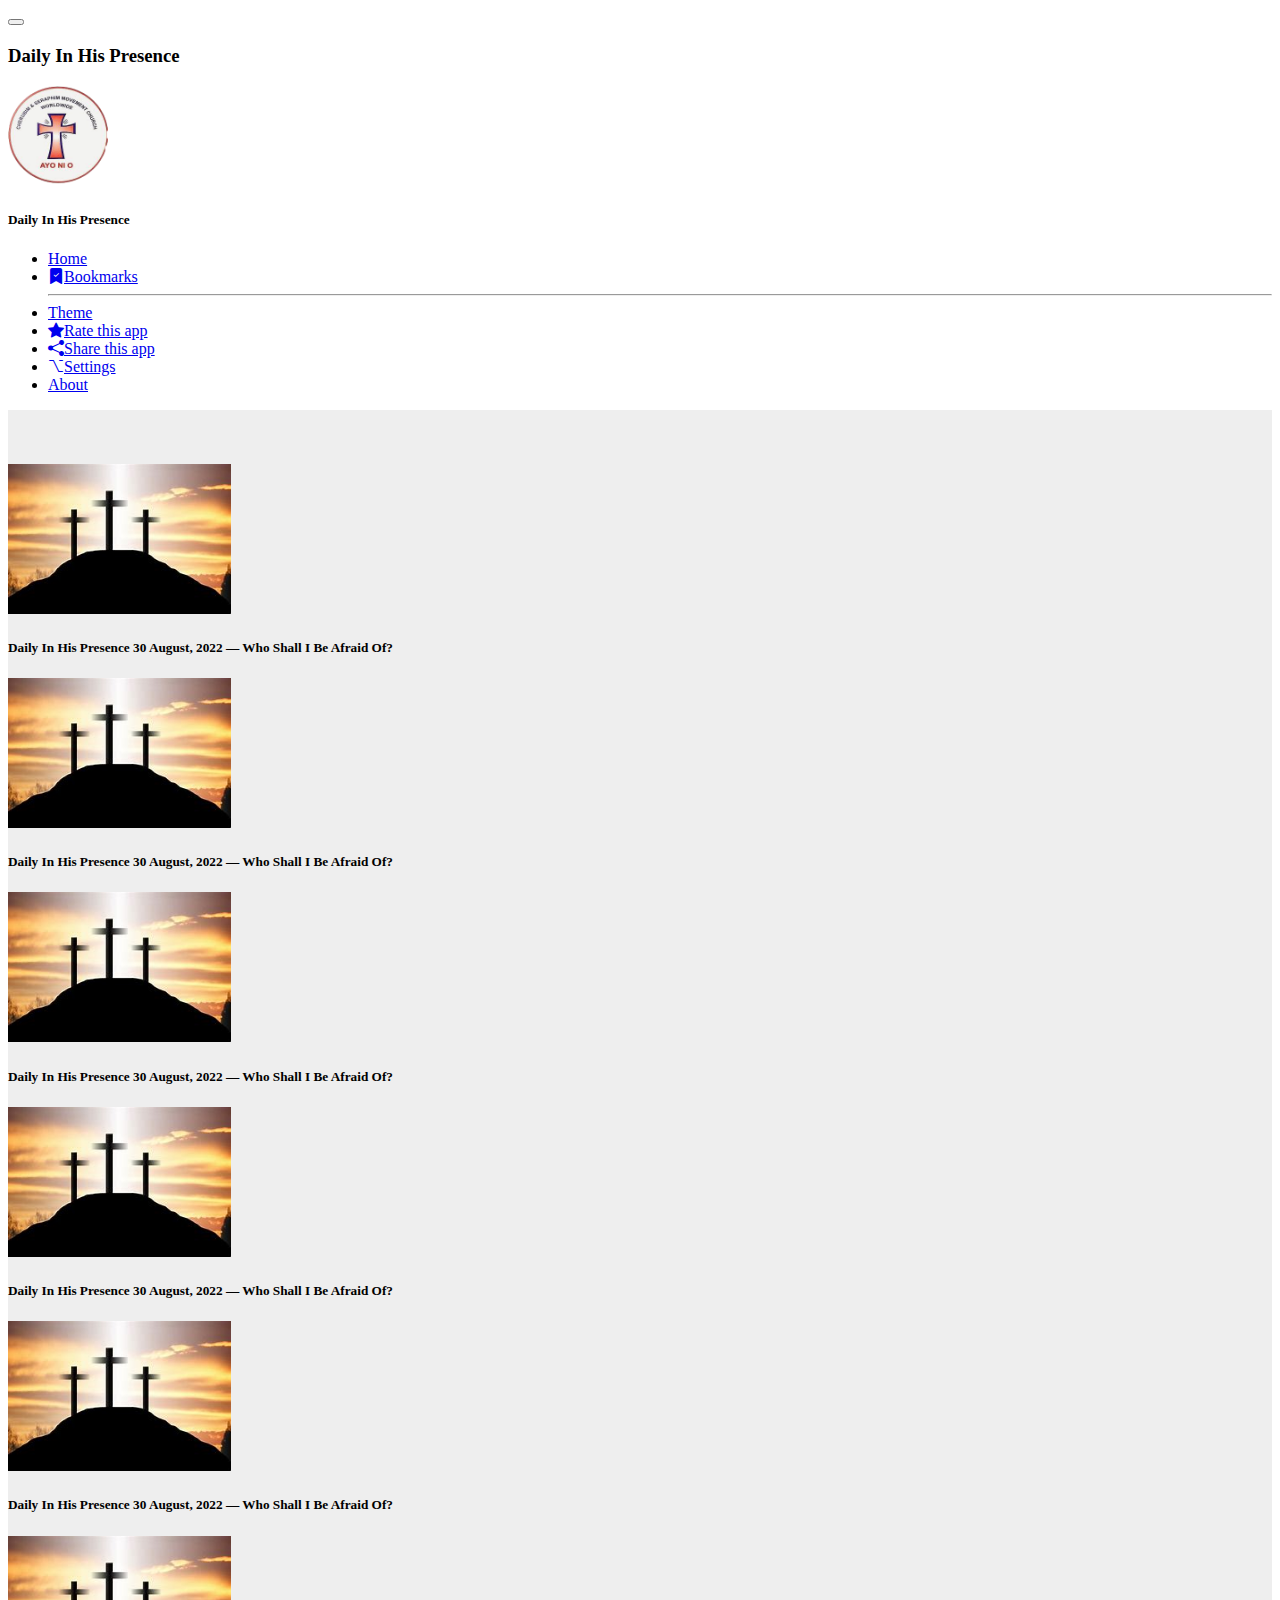
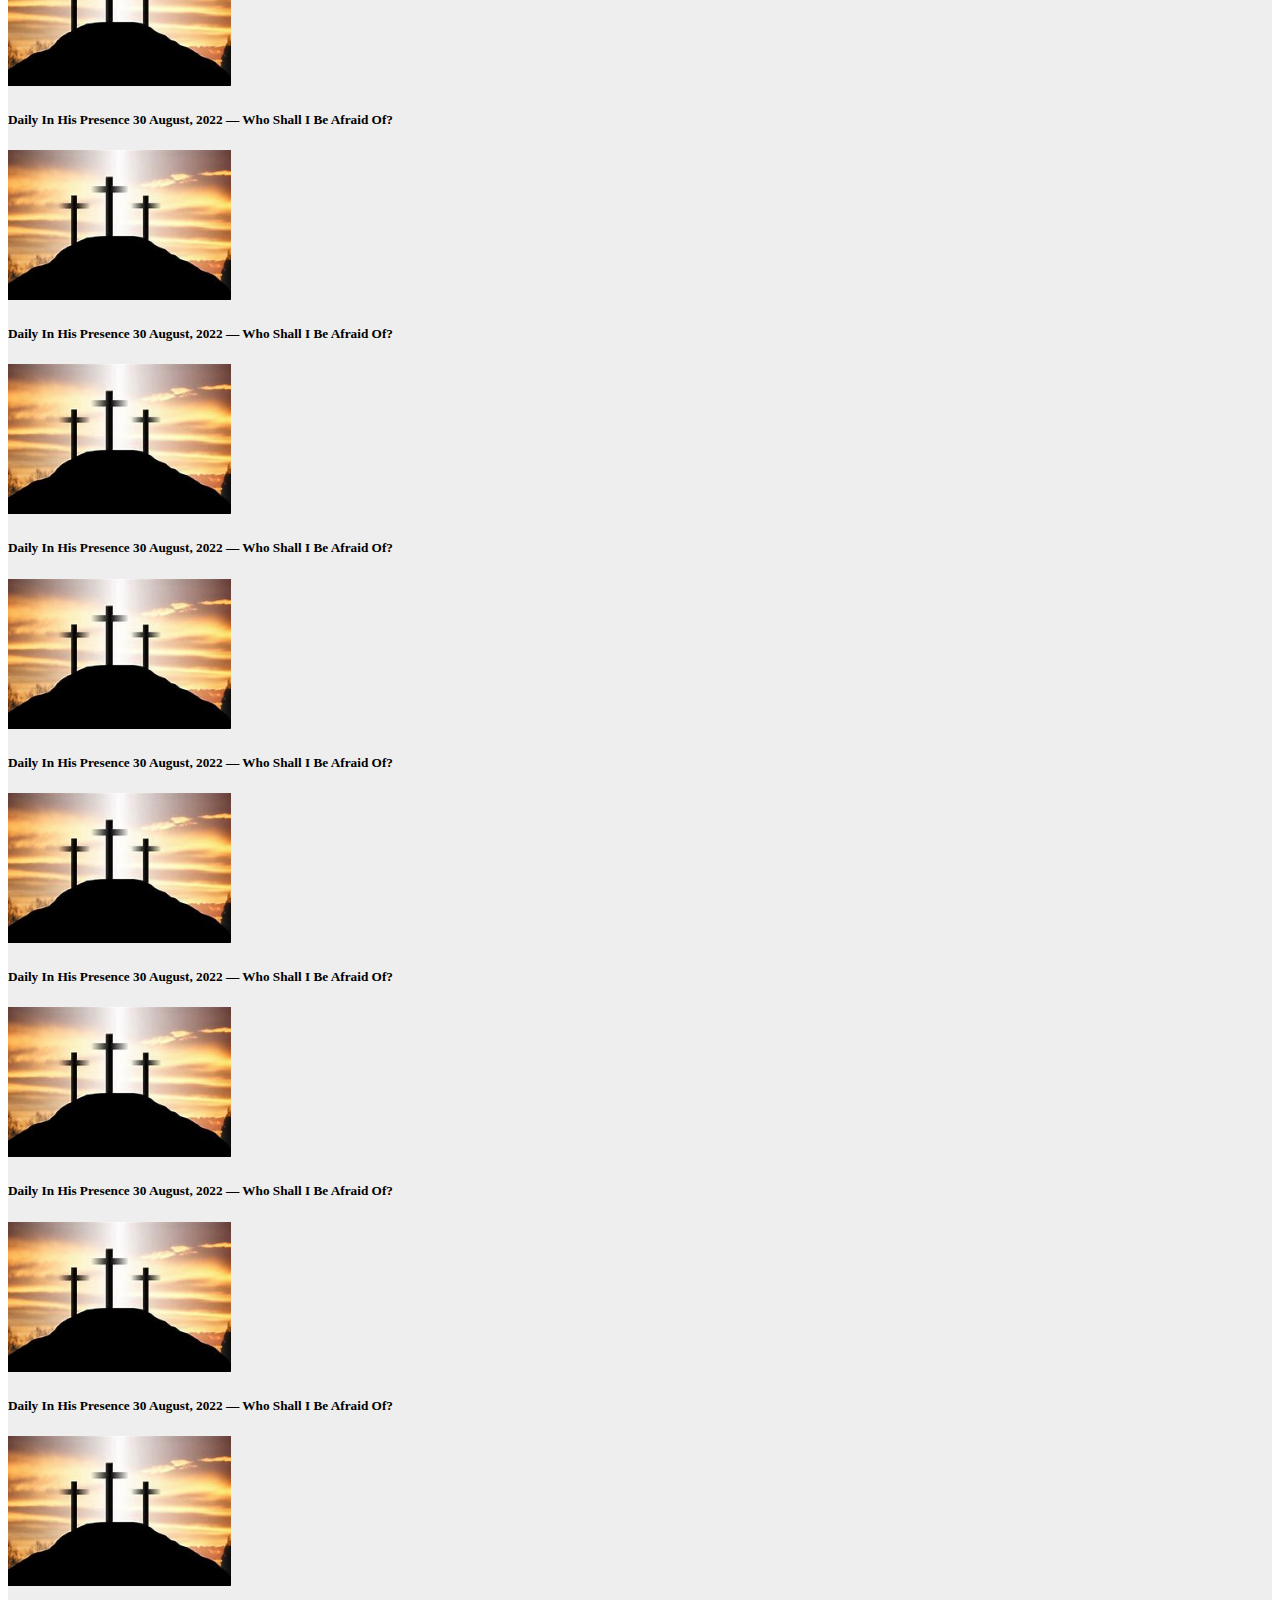
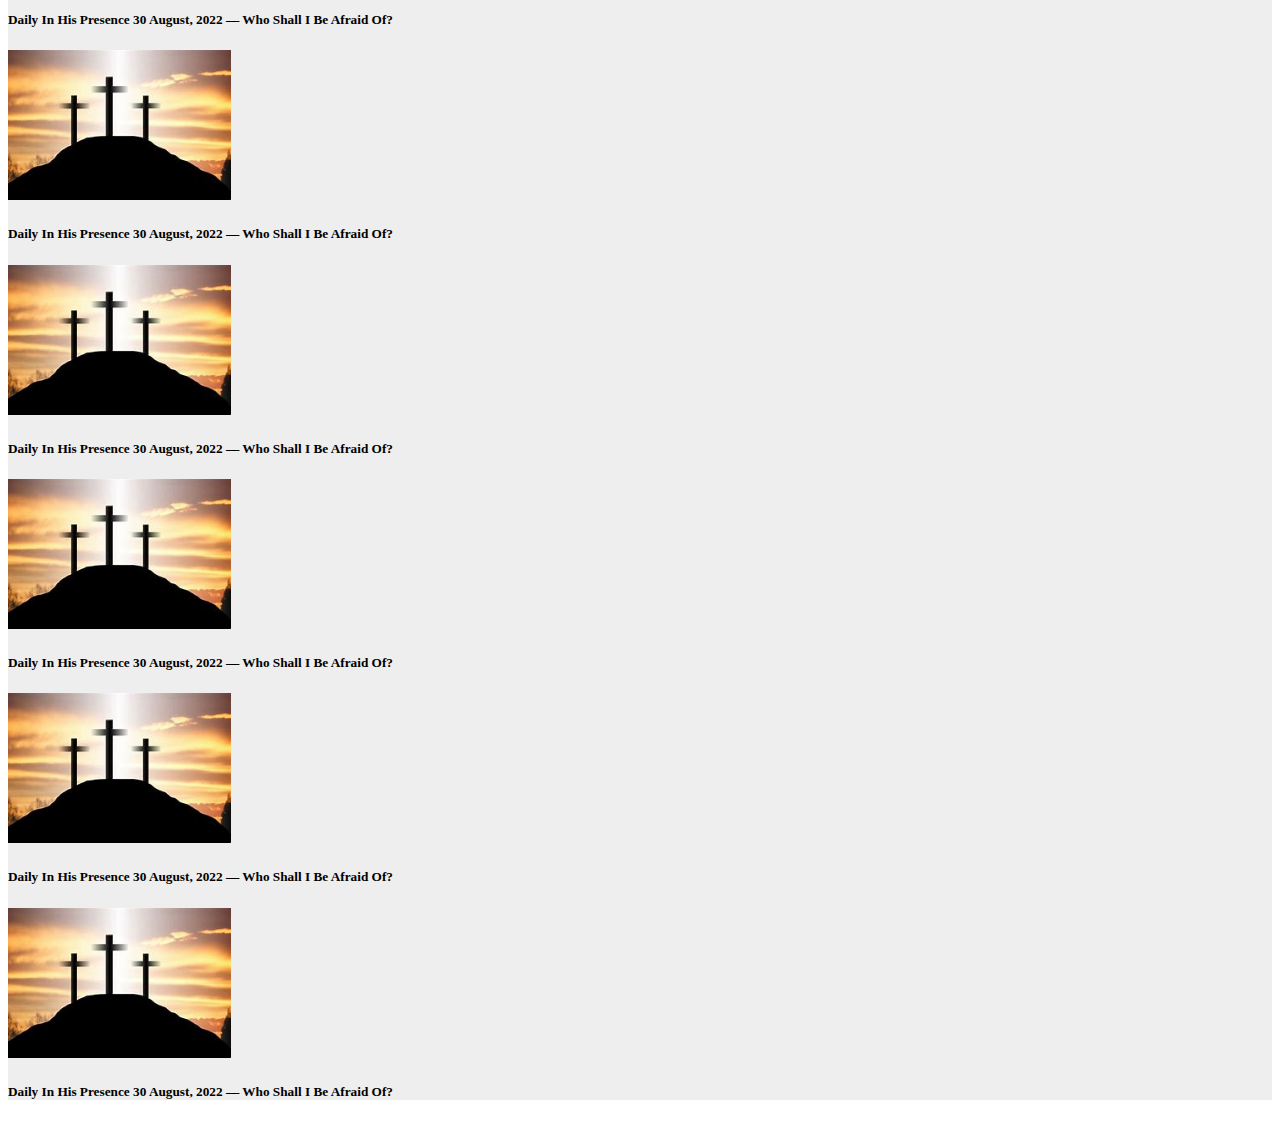
==== index.html @ 70971a52 "Add files via upload" ====
<!DOCTYPE html>
<html>
    <head>
        <title>ISOKAN UI</title>
        <link rel="stylesheet" href="style.css">
        <link href="https://cdn.jsdelivr.net/npm/bootstrap@5.2.0/dist/css/bootstrap.min.css" rel="stylesheet" integrity="sha384-gH2yIJqKdNHPEq0n4Mqa/HGKIhSkIHeL5AyhkYV8i59U5AR6csBvApHHNl/vI1Bx" crossorigin="anonymous">
        <link rel="stylesheet" href="../bootstrap-5.2.0-beta1-dist/bootstrap-5.2.0-beta1-dist/css/bootstrap.css"/>
        <link rel="stylesheet" href="../bootstrap-5.2.0-beta1-dist/bootstrap-5.2.0-beta1-dist/js/bootstrap.js"/>
        <link rel="stylesheet" href="bootstrap-icons-1.9.1/bootstrap-icons-1.9.1/bootstrap-icons.css"/>
        <link rel="stylesheet" href="https://cdn.jsdelivr.net/npm/bootstrap-icons@1.9.1/font/bootstrap-icons.css">

    </head>
    <body>
        <nav class="navbar fixed-top bg-light main-nav">
            <div class="container-fluid">
              <button class="navbar-toggler" type="button" data-bs-toggle="offcanvas" data-bs-target="#offcanvasNavbar" aria-controls="offcanvasNavbar">
                <span class="navbar-toggler-icon"></span>
              </button>
              <h3>Daily In His Presence</h3>
              <div class="offcanvas offcanvas-end" tabindex="-1" main-nav id="offcanvasNavbar" aria-labelledby="offcanvasNavbarLabel">
                <div class="ms-2">
                    <img src="img.png" alt="" width="100" height="100">
                </div>
                <div class="offcanvas-header"><h5 class="offcanvas-title" id="offcanvasNavbarLabel">Daily In His Presence</h5></div>
                <div class="offcanvas-body">
                <ul class="navbar-nav justify-content-end flex-grow-1 pe-3">
                  <li class="nav-item">
                    <a class="nav-link active" aria-current="page" href="index.html">Home</a>
                  </li>
                  <li class="nav-item"><a class="nav-link" href="#">
                    <i class="bi bi-bookmark-check-fill p-2"></i>Bookmarks</a>
                  </li>
                  <hr>
                  <li class="nav-item">
                    <a class="nav-link" href="#">Theme</a>
                  </li>
                  <li class="nav-item"><a class="nav-link" href="#">
                    <i class="bi bi-star-fill p-2"></i>Rate this app</a>
                  </li>
                  <li class="nav-item"><a class="nav-link" href="#">
                      <i class="bi bi-share-fill p-2"></i>Share this app</a>
                  </li>
                  <li class="nav-item"><a class="nav-link" href="#">
                    <i class="bi bi-option p-2"></i>Settings</a>
                  </li>
                  <li class="nav-item">
                    <a class="nav-link" href="#">About</a>
                  </li>
                </ul>
              </div>
              </div>
            </div>
          </nav>
        
          <section class="contents" style="background-color: #eee;">
            <div class="container m-0"><br><br><br>
              <div class="row d-flex justify-content-center">
               <div class="col-4 text-center">
                <a href="#" style="text-decoration: none; color: #000;">
                    <div class="card mb-2 p-0">
                    <img src="img2.jpg" class="card-img-top" style="background-color: #eeeaea; height: 150px; width: auto;">
                    <div class="card-body p-0">
                      <h5 class="card-title">Daily In His Presence 30 August, 2022 &mdash; Who Shall I Be Afraid Of?</h5>
                    </div>
                    </div>
                </a>
                </div>
                
                <div class="col-4 text-center">
                <a href="#" style="text-decoration: none; color: #000;">
                    <div class="card mb-2 p-0">
                    <img src="img2.jpg" class="card-img-top" style="background-color: #eeeaea; height: 150px; width: auto;">
                    <div class="card-body p-0">
                      <h5 class="card-title">Daily In His Presence 30 August, 2022 &mdash; Who Shall I Be Afraid Of?</h5>
                    </div>
                    </div>
                </a>
                </div>

                <div class="col-4 text-center">
                <a href="#" style="text-decoration: none; color: #000;">
                    <div class="card mb-2 p-0">
                    <img src="img2.jpg" class="card-img-top" style="background-color: #eeeaea; height: 150px; width: auto;">
                    <div class="card-body p-0">
                      <h5 class="card-title">Daily In His Presence 30 August, 2022 &mdash; Who Shall I Be Afraid Of?</h5>
                    </div>
                    </div>
                </a>
                </div>

                <div class="col-4 text-center">
                <a href="#" style="text-decoration: none; color: #000;">
                    <div class="card mb-2 p-0">
                    <img src="img2.jpg" class="card-img-top" style="background-color: #eeeaea; height: 150px; width: auto;">
                    <div class="card-body p-0">
                      <h5 class="card-title">Daily In His Presence 30 August, 2022 &mdash; Who Shall I Be Afraid Of?</h5>
                    </div>
                    </div>
                </a>
                </div>

                <div class="col-4 text-center">
                <a href="#" style="text-decoration: none; color: #000;">
                    <div class="card mb-2 p-0">
                    <img src="img2.jpg" class="card-img-top" style="background-color: #eeeaea; height: 150px; width: auto;">
                    <div class="card-body p-0">
                      <h5 class="card-title">Daily In His Presence 30 August, 2022 &mdash; Who Shall I Be Afraid Of?</h5>
                    </div>
                    </div>
                </a>
                </div>
                
                <div class="col-4 text-center">
                <a href="#" style="text-decoration: none; color: #000;">
                    <div class="card mb-2 p-0">
                    <img src="img2.jpg" class="card-img-top" style="background-color: #eeeaea; height: 150px; width: auto;">
                    <div class="card-body p-0">
                      <h5 class="card-title">Daily In His Presence 30 August, 2022 &mdash; Who Shall I Be Afraid Of?</h5>
                    </div>
                    </div>
                </a>
                </div>

                <div class="col-4 text-center">
                <a href="#" style="text-decoration: none; color: #000;">
                    <div class="card mb-2 p-0">
                    <img src="img2.jpg" class="card-img-top" style="background-color: #eeeaea; height: 150px; width: auto;">
                    <div class="card-body p-0">
                      <h5 class="card-title">Daily In His Presence 30 August, 2022 &mdash; Who Shall I Be Afraid Of?</h5>
                    </div>
                    </div>
                </a>
                </div>

                <div class="col-4 text-center">
                <a href="#" style="text-decoration: none; color: #000;">
                    <div class="card mb-2 p-0">
                    <img src="img2.jpg" class="card-img-top" style="background-color: #eeeaea; height: 150px; width: auto;">
                    <div class="card-body p-0">
                      <h5 class="card-title">Daily In His Presence 30 August, 2022 &mdash; Who Shall I Be Afraid Of?</h5>
                    </div>
                    </div>
                </a>
                </div>

                <div class="col-4 text-center">
                <a href="#" style="text-decoration: none; color: #000;">
                    <div class="card mb-2 p-0">
                    <img src="img2.jpg" class="card-img-top" style="background-color: #eeeaea; height: 150px; width: auto;">
                    <div class="card-body p-0">
                      <h5 class="card-title">Daily In His Presence 30 August, 2022 &mdash; Who Shall I Be Afraid Of?</h5>
                    </div>
                    </div>
                </a>
                </div>

                <div class="col-4 text-center">
                <a href="#" style="text-decoration: none; color: #000;">
                    <div class="card mb-2 p-0">
                    <img src="img2.jpg" class="card-img-top" style="background-color: #eeeaea; height: 150px; width: auto;">
                    <div class="card-body p-0">
                      <h5 class="card-title">Daily In His Presence 30 August, 2022 &mdash; Who Shall I Be Afraid Of?</h5>
                    </div>
                    </div>
                </a>
                </div>

                <div class="col-4 text-center">
                <a href="#" style="text-decoration: none; color: #000;">
                    <div class="card mb-2 p-0">
                    <img src="img2.jpg" class="card-img-top" style="background-color: #eeeaea; height: 150px; width: auto;">
                    <div class="card-body p-0">
                      <h5 class="card-title">Daily In His Presence 30 August, 2022 &mdash; Who Shall I Be Afraid Of?</h5>
                    </div>
                    </div>
                </a>
                </div>

                <div class="col-4 text-center">
                <a href="#" style="text-decoration: none; color: #000;">
                    <div class="card mb-2 p-0">
                    <img src="img2.jpg" class="card-img-top" style="background-color: #eeeaea; height: 150px; width: auto;">
                    <div class="card-body p-0">
                      <h5 class="card-title">Daily In His Presence 30 August, 2022 &mdash; Who Shall I Be Afraid Of?</h5>
                    </div>
                    </div>
                </a>
                </div>

                <div class="col-4 text-center">
                <a href="#" style="text-decoration: none; color: #000;">
                    <div class="card mb-2 p-0">
                    <img src="img2.jpg" class="card-img-top" style="background-color: #eeeaea; height: 150px; width: auto;">
                    <div class="card-body p-0">
                      <h5 class="card-title">Daily In His Presence 30 August, 2022 &mdash; Who Shall I Be Afraid Of?</h5>
                    </div>
                    </div>
                </a>
                </div>

                <div class="col-4 text-center">
                <a href="#" style="text-decoration: none; color: #000;">
                    <div class="card mb-2 p-0">
                    <img src="img2.jpg" class="card-img-top" style="background-color: #eeeaea; height: 150px; width: auto;">
                    <div class="card-body p-0">
                      <h5 class="card-title">Daily In His Presence 30 August, 2022 &mdash; Who Shall I Be Afraid Of?</h5>
                    </div>
                    </div>
                </a>
                </div>

                <div class="col-4 text-center">
                <a href="#" style="text-decoration: none; color: #000;">
                    <div class="card mb-2 p-0">
                    <img src="img2.jpg" class="card-img-top" style="background-color: #eeeaea; height: 150px; width: auto;">
                    <div class="card-body p-0">
                      <h5 class="card-title">Daily In His Presence 30 August, 2022 &mdash; Who Shall I Be Afraid Of?</h5>
                    </div>
                    </div>
                </a>
                </div>

                <div class="col-4 text-center">
                <a href="#" style="text-decoration: none; color: #000;">
                    <div class="card mb-2 p-0">
                    <img src="img2.jpg" class="card-img-top" style="background-color: #eeeaea; height: 150px; width: auto;">
                    <div class="card-body p-0">
                      <h5 class="card-title">Daily In His Presence 30 August, 2022 &mdash; Who Shall I Be Afraid Of?</h5>
                    </div>
                    </div>
                </a>
                </div>

                <div class="col-4 text-center">
                <a href="#" style="text-decoration: none; color: #000;">
                    <div class="card mb-2 p-0">
                    <img src="img2.jpg" class="card-img-top" style="background-color: #eeeaea; height: 150px; width: auto;">
                    <div class="card-body p-0">
                      <h5 class="card-title">Daily In His Presence 30 August, 2022 &mdash; Who Shall I Be Afraid Of?</h5>
                    </div>
                    </div>
                </a>
                </div>

                <div class="col-4 text-center">
                <a href="#" style="text-decoration: none; color: #000;">
                    <div class="card mb-2 p-0">
                    <img src="img2.jpg" class="card-img-top" style="background-color: #eeeaea; height: 150px; width: auto;">
                    <div class="card-body p-0">
                      <h5 class="card-title">Daily In His Presence 30 August, 2022 &mdash; Who Shall I Be Afraid Of?</h5>
                    </div>
                    </div>
                </a>
                </div>
            </div>
          </section>

        
      <script src="https://cdn.jsdelivr.net/npm/bootstrap@5.2.0/dist/js/bootstrap.bundle.min.js" integrity="sha384-A3rJD856KowSb7dwlZdYEkO39Gagi7vIsF0jrRAoQmDKKtQBHUuLZ9AsSv4jD4Xa" crossorigin="anonymous"></script>
      <script src="../bootstrap-5.2.0-beta1-dist/bootstrap-5.2.0-beta1-dist/js/bootstrap.bundle.js"></script>
    </body>
</html>
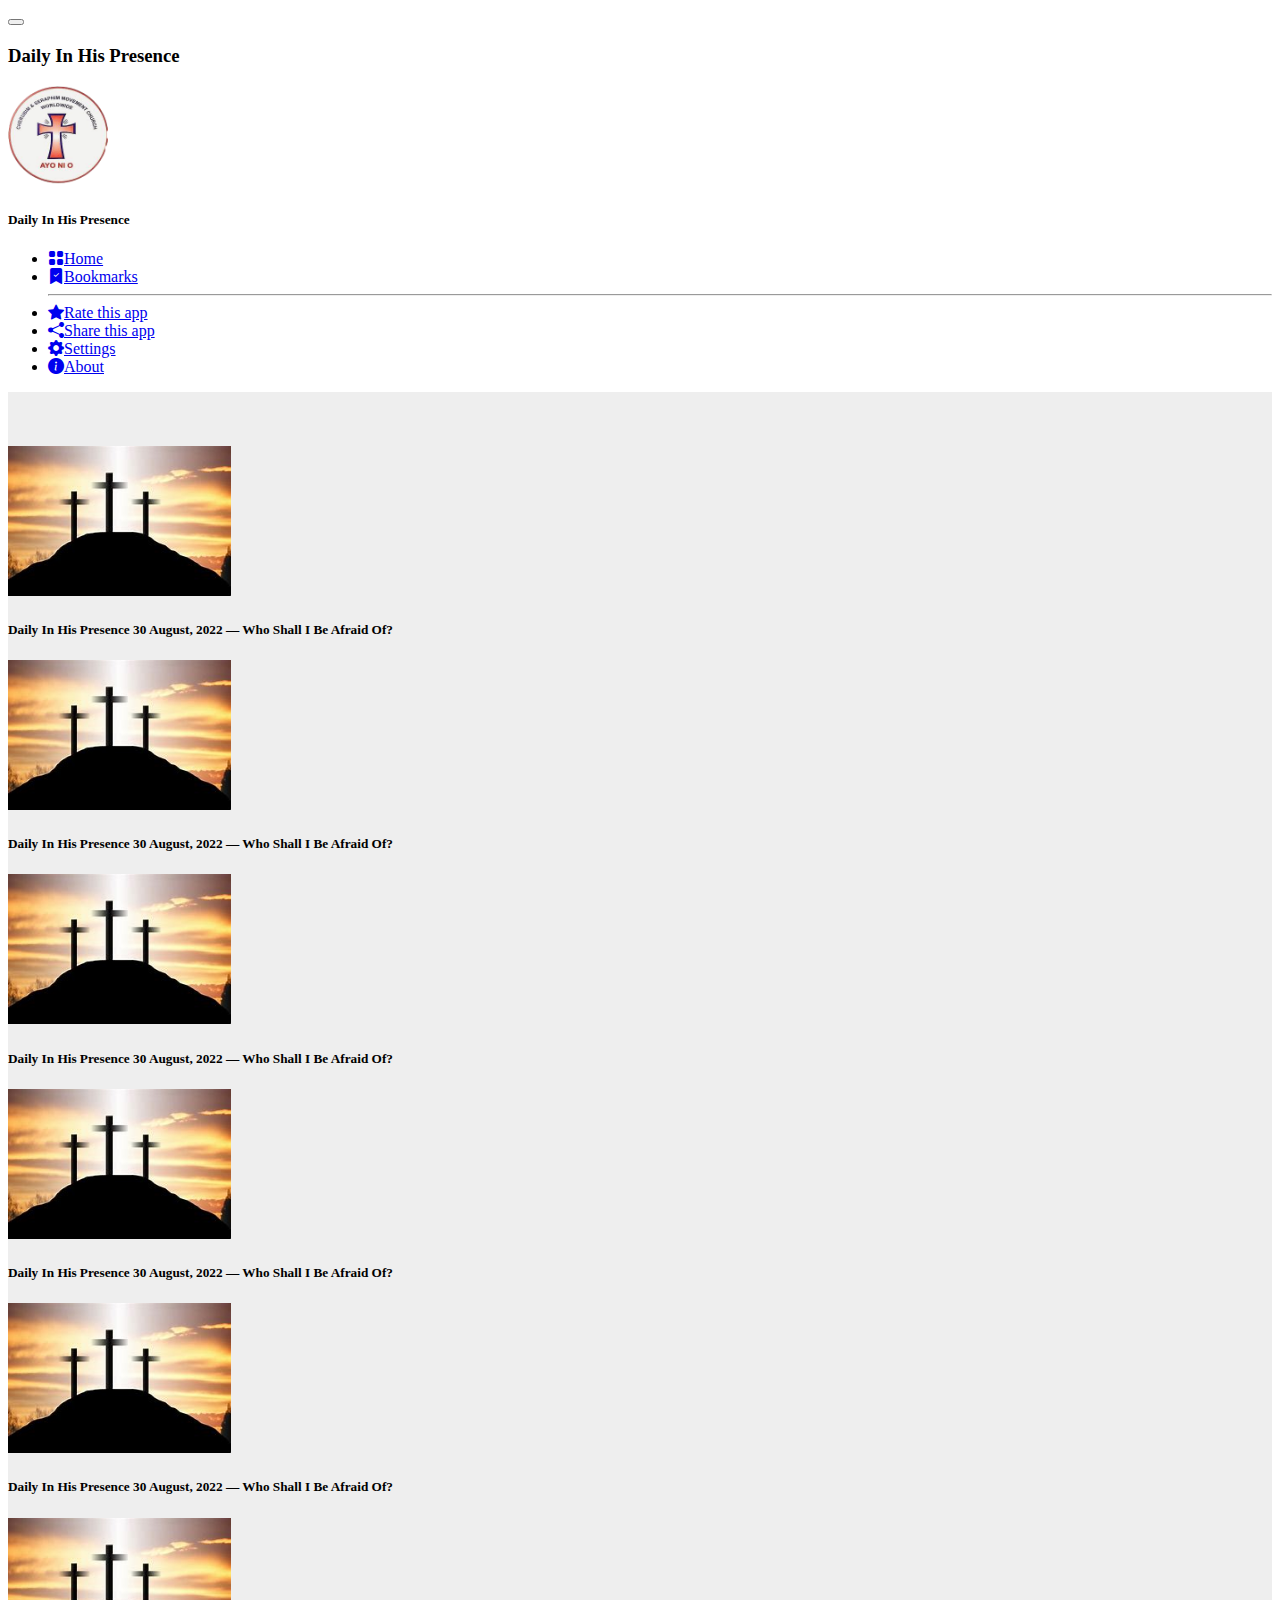
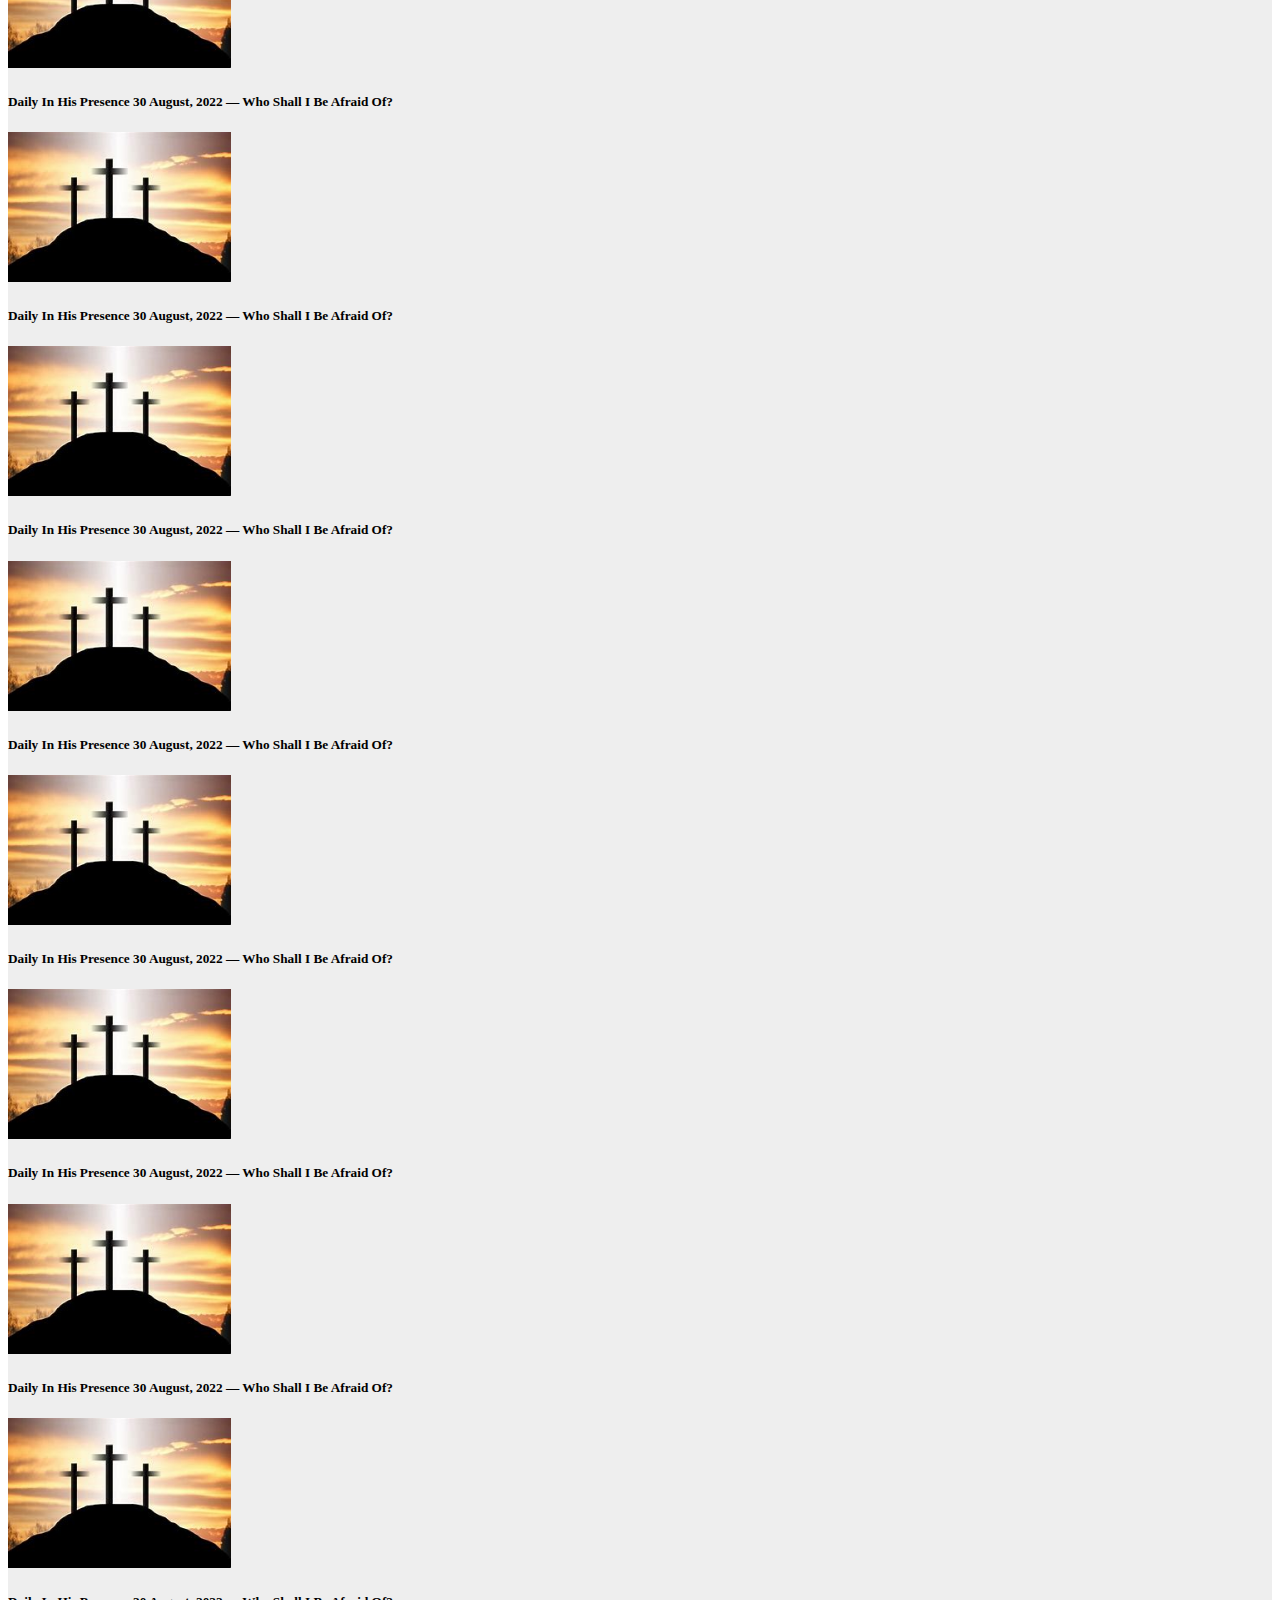
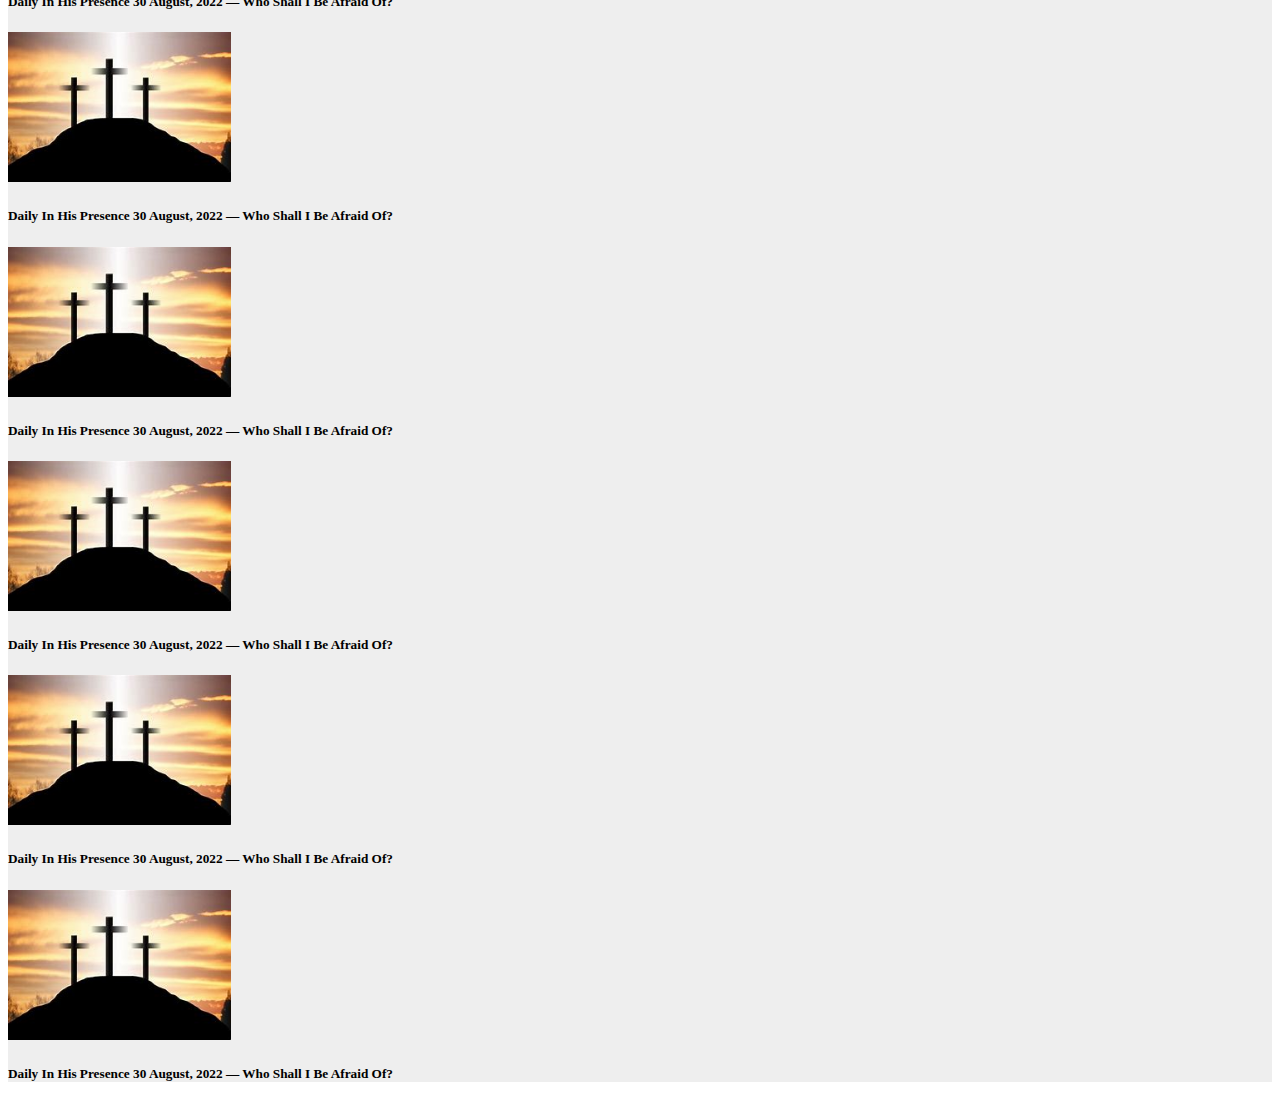
==== commit 785d920b: "Add files via upload" ====
--- a/index.html
+++ b/index.html
@@ -1,7 +1,7 @@
 <!DOCTYPE html>
 <html>
     <head>
-        <title>ISOKAN UI</title>
+        <title>Daily In His Presence</title>
         <link rel="stylesheet" href="style.css">
         <link href="https://cdn.jsdelivr.net/npm/bootstrap@5.2.0/dist/css/bootstrap.min.css" rel="stylesheet" integrity="sha384-gH2yIJqKdNHPEq0n4Mqa/HGKIhSkIHeL5AyhkYV8i59U5AR6csBvApHHNl/vI1Bx" crossorigin="anonymous">
         <link rel="stylesheet" href="../bootstrap-5.2.0-beta1-dist/bootstrap-5.2.0-beta1-dist/css/bootstrap.css"/>
@@ -25,15 +25,13 @@
                 <div class="offcanvas-body">
                 <ul class="navbar-nav justify-content-end flex-grow-1 pe-3">
                   <li class="nav-item">
-                    <a class="nav-link active" aria-current="page" href="index.html">Home</a>
+                    <a class="nav-link active" aria-current="page" href="index.html">
+                      <i class="bi bi-grid-fill p-2"></i>Home</a>
                   </li>
                   <li class="nav-item"><a class="nav-link" href="#">
                     <i class="bi bi-bookmark-check-fill p-2"></i>Bookmarks</a>
                   </li>
                   <hr>
-                  <li class="nav-item">
-                    <a class="nav-link" href="#">Theme</a>
-                  </li>
                   <li class="nav-item"><a class="nav-link" href="#">
                     <i class="bi bi-star-fill p-2"></i>Rate this app</a>
                   </li>
@@ -41,10 +39,10 @@
                       <i class="bi bi-share-fill p-2"></i>Share this app</a>
                   </li>
                   <li class="nav-item"><a class="nav-link" href="#">
-                    <i class="bi bi-option p-2"></i>Settings</a>
-                  </li>
-                  <li class="nav-item">
-                    <a class="nav-link" href="#">About</a>
+                    <i class="bi bi-gear-fill p-2"></i>Settings</a>
+                  </li>
+                  <li class="nav-item"><a class="nav-link" href="#">
+                    <i class="bi bi-info-circle-fill p-2"></i>About</a>
                   </li>
                 </ul>
               </div>
@@ -53,7 +51,7 @@
           </nav>
         
           <section class="contents" style="background-color: #eee;">
-            <div class="container m-0"><br><br><br>
+            <div class="container"><br><br><br>
               <div class="row d-flex justify-content-center">
                <div class="col-4 text-center">
                 <a href="#" style="text-decoration: none; color: #000;">
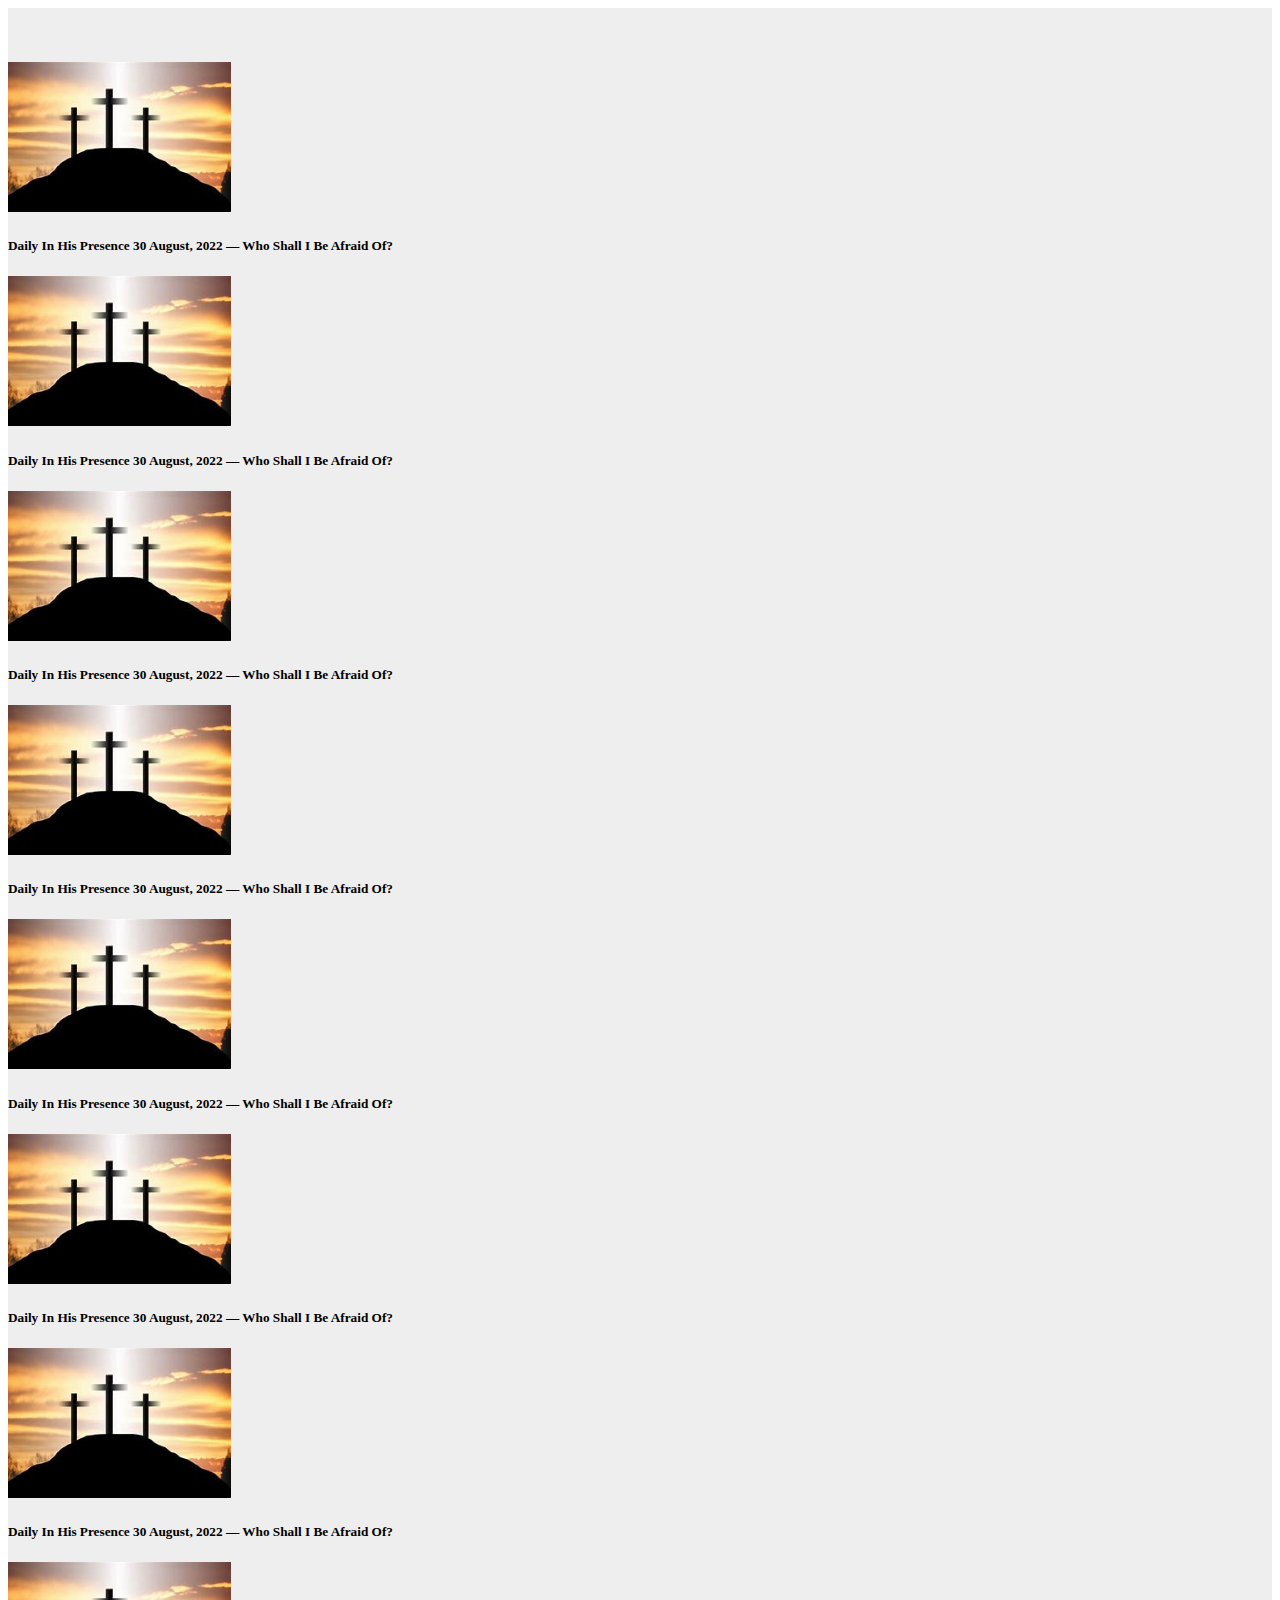
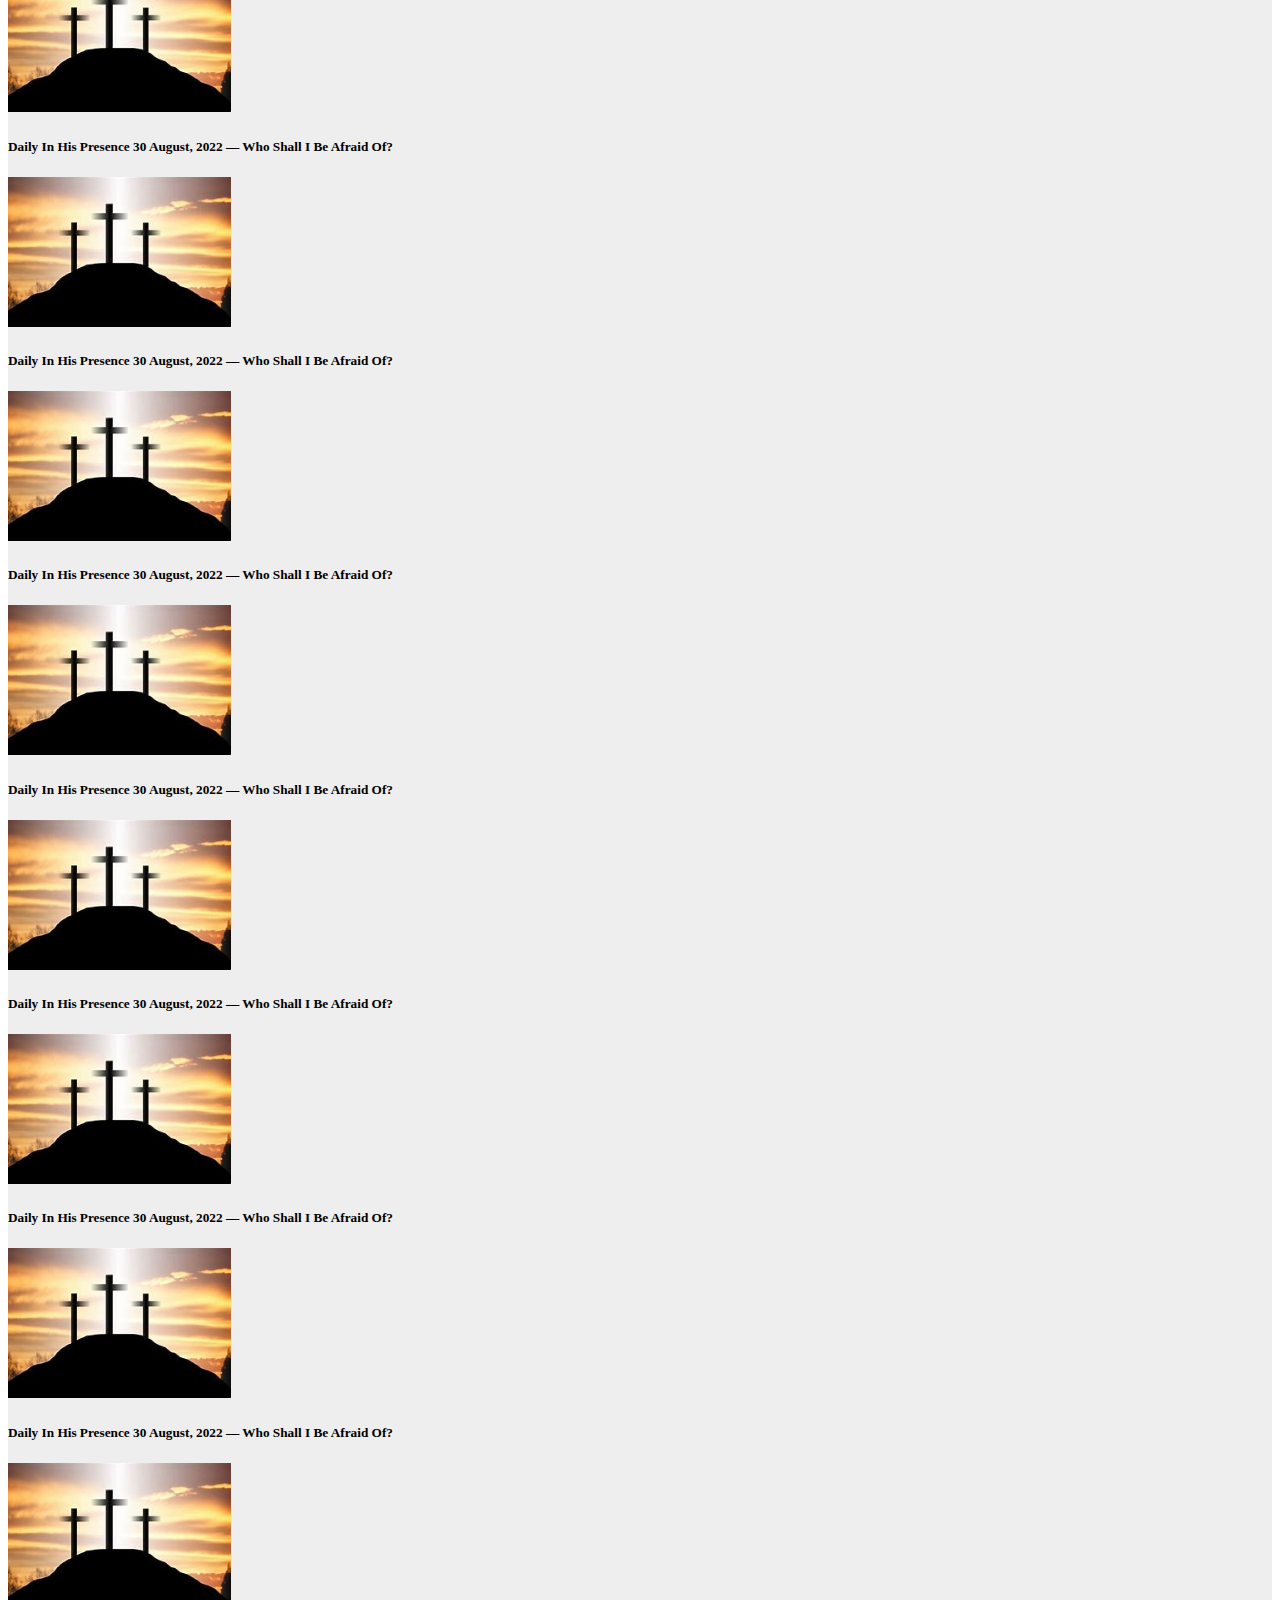
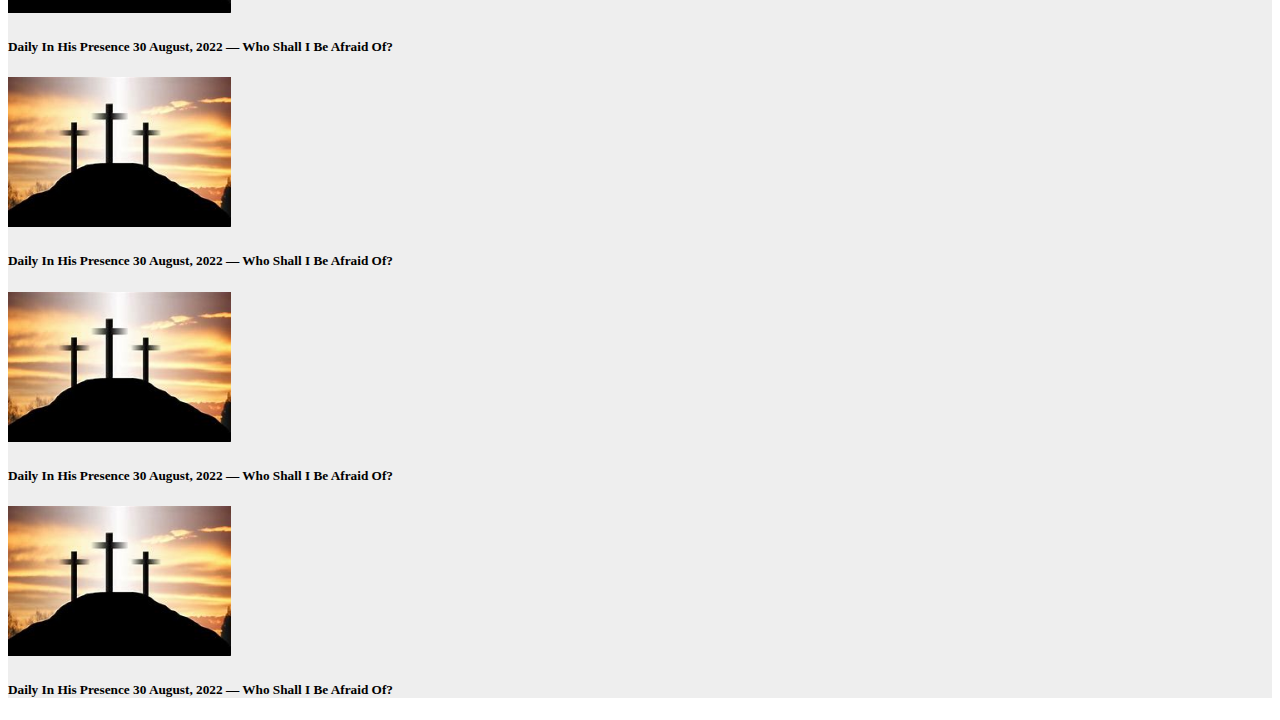
==== commit 1f859d0b: "Update index.html" ====
--- a/index.html
+++ b/index.html
@@ -11,44 +11,7 @@
 
     </head>
     <body>
-        <nav class="navbar fixed-top bg-light main-nav">
-            <div class="container-fluid">
-              <button class="navbar-toggler" type="button" data-bs-toggle="offcanvas" data-bs-target="#offcanvasNavbar" aria-controls="offcanvasNavbar">
-                <span class="navbar-toggler-icon"></span>
-              </button>
-              <h3>Daily In His Presence</h3>
-              <div class="offcanvas offcanvas-end" tabindex="-1" main-nav id="offcanvasNavbar" aria-labelledby="offcanvasNavbarLabel">
-                <div class="ms-2">
-                    <img src="img.png" alt="" width="100" height="100">
-                </div>
-                <div class="offcanvas-header"><h5 class="offcanvas-title" id="offcanvasNavbarLabel">Daily In His Presence</h5></div>
-                <div class="offcanvas-body">
-                <ul class="navbar-nav justify-content-end flex-grow-1 pe-3">
-                  <li class="nav-item">
-                    <a class="nav-link active" aria-current="page" href="index.html">
-                      <i class="bi bi-grid-fill p-2"></i>Home</a>
-                  </li>
-                  <li class="nav-item"><a class="nav-link" href="#">
-                    <i class="bi bi-bookmark-check-fill p-2"></i>Bookmarks</a>
-                  </li>
-                  <hr>
-                  <li class="nav-item"><a class="nav-link" href="#">
-                    <i class="bi bi-star-fill p-2"></i>Rate this app</a>
-                  </li>
-                  <li class="nav-item"><a class="nav-link" href="#">
-                      <i class="bi bi-share-fill p-2"></i>Share this app</a>
-                  </li>
-                  <li class="nav-item"><a class="nav-link" href="#">
-                    <i class="bi bi-gear-fill p-2"></i>Settings</a>
-                  </li>
-                  <li class="nav-item"><a class="nav-link" href="#">
-                    <i class="bi bi-info-circle-fill p-2"></i>About</a>
-                  </li>
-                </ul>
-              </div>
-              </div>
-            </div>
-          </nav>
+       
         
           <section class="contents" style="background-color: #eee;">
             <div class="container"><br><br><br>
